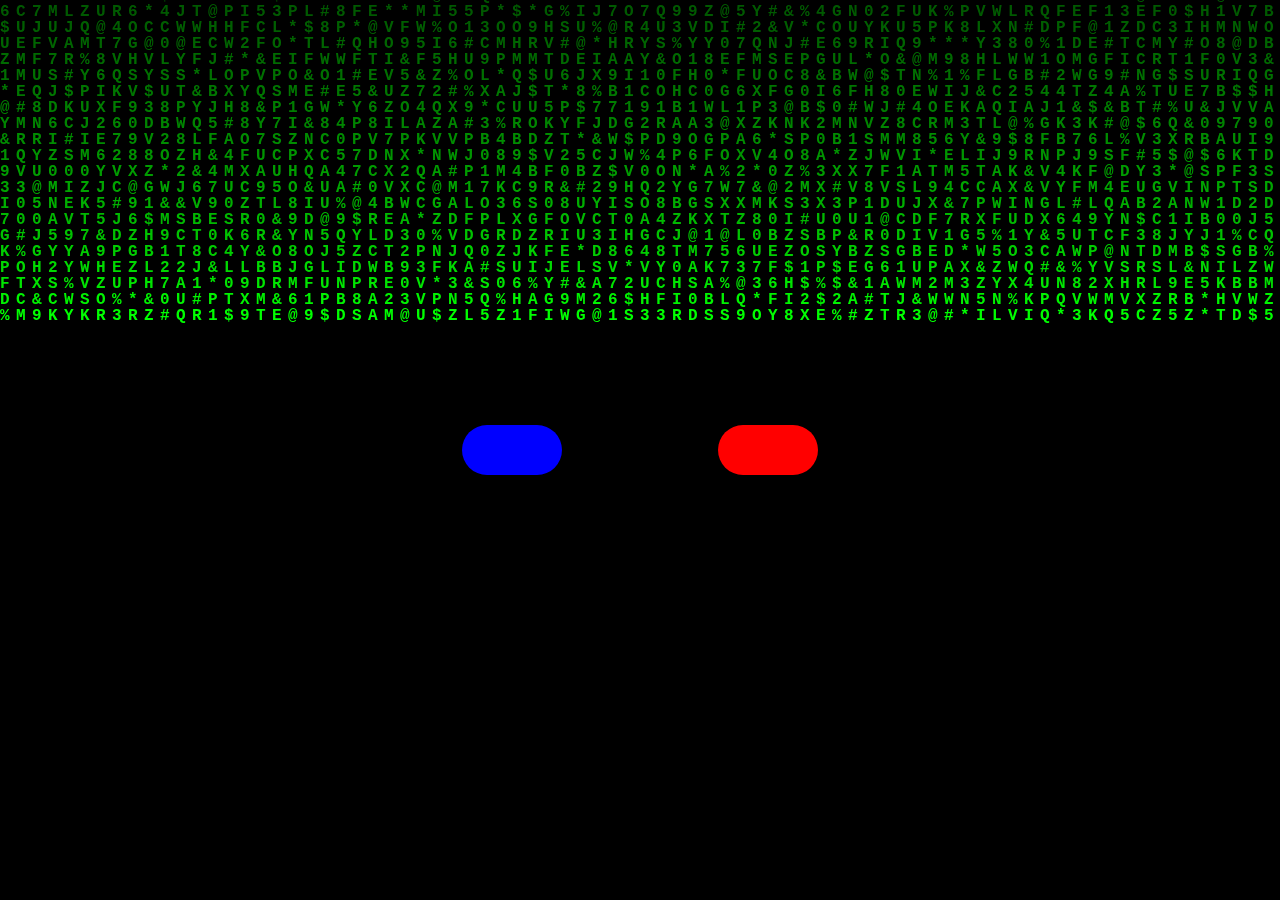
==== index.html @ b884da13 "Matrix Text + Pills" ====
<!DOCTYPE html>
<html lang="en">
<head>
  <title>NEO</title>
  <link rel="stylesheet" href="styles\introPage.css" />
</head>
<body>
  <div class="container">
    <!-- CANVAS FOR FALLING TEXT -->
    <canvas id="matrix"></canvas>
        <!-- BUTTONS FOR PILLS  -->
    <button class="pill blue" onclick="blackOut()"></button>
    <button class="pill red" onclick="goToPortfolio()"></button>
  </div>

  <script src="scripts\introPage.js"></script>
</body>
</html>
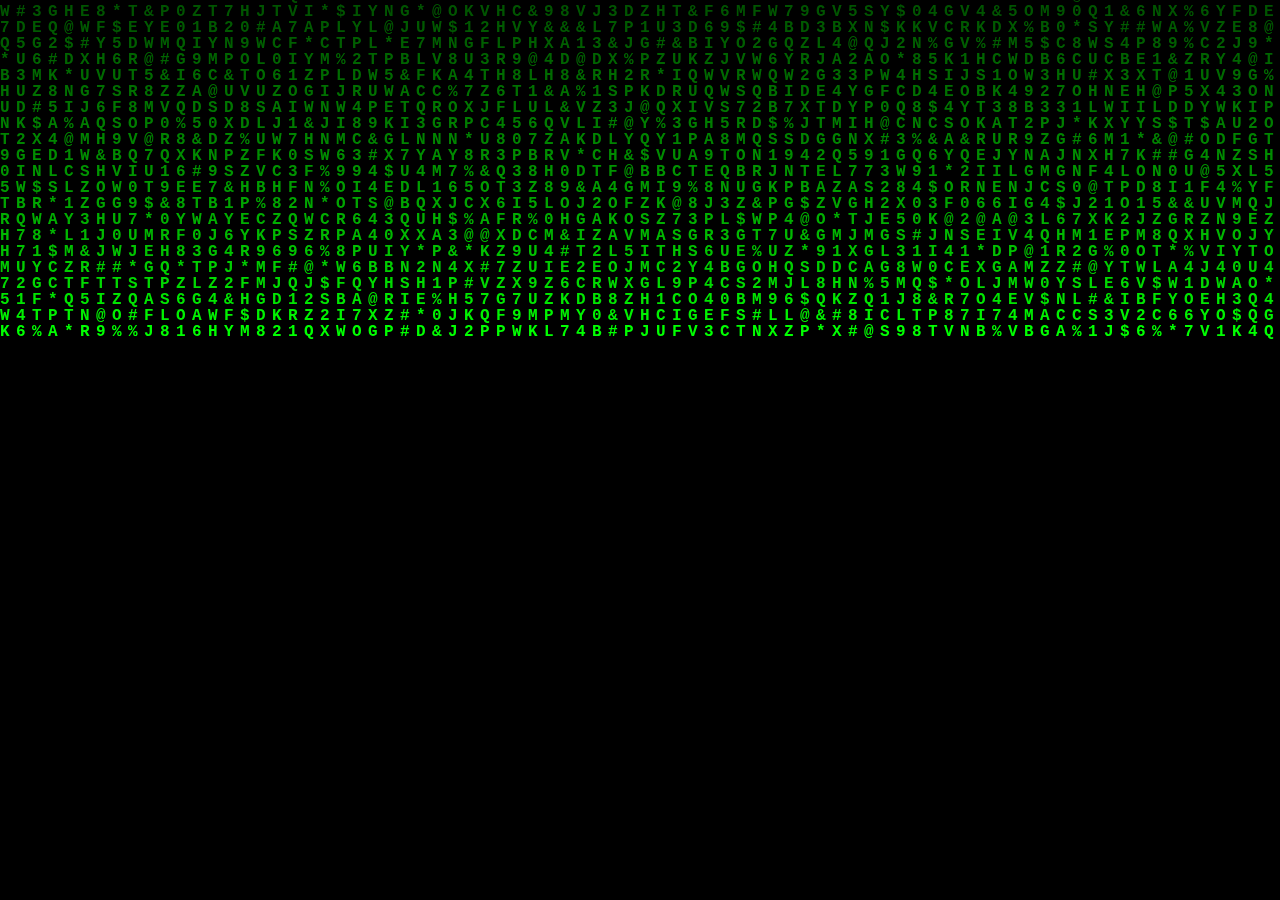
==== commit f1fe2e2c: "Intro Page Complete" ====
--- a/index.html
+++ b/index.html
@@ -1,19 +1,28 @@
 <!DOCTYPE html>
 <html lang="en">
-<head>
-  <title>NEO</title>
-  <link rel="stylesheet" href="styles\introPage.css" />
-</head>
-<body>
-  <div class="container">
-    <!-- CANVAS FOR FALLING TEXT -->
-    <canvas id="matrix"></canvas>
-        <!-- BUTTONS FOR PILLS  -->
-    <button class="pill blue" onclick="blackOut()"></button>
-    <button class="pill red" onclick="goToPortfolio()"></button>
-  </div>
+  <head>
+    <title>NEO</title>
+    <link rel="stylesheet" href="styles\introPage.css" />
+  </head>
+  <body>
+    <div class="container">
+      <!-- CANVAS FOR FALLING TEXT -->
+      <canvas id="matrix"></canvas>
+      <!-- BUTTONS FOR PILLS  -->
+      <div class="pill-container blue" onclick="takeBluePill()">
+        <img src="assets\bluepill.png"/>
+      </div>
 
-  <script src="scripts\introPage.js"></script>
-</body>
+      <div class="pill-container red" onclick="takeRedPill()">
+        <a href="red-pill-page.html"             onclick="takeRedPill()"
+        >
+          <img
+            src="assets\redpill.png"
+          />
+        </a>
+      </div>
+    </div>
+
+    <script src="scripts\introPage.js"></script>
+  </body>
 </html>
-
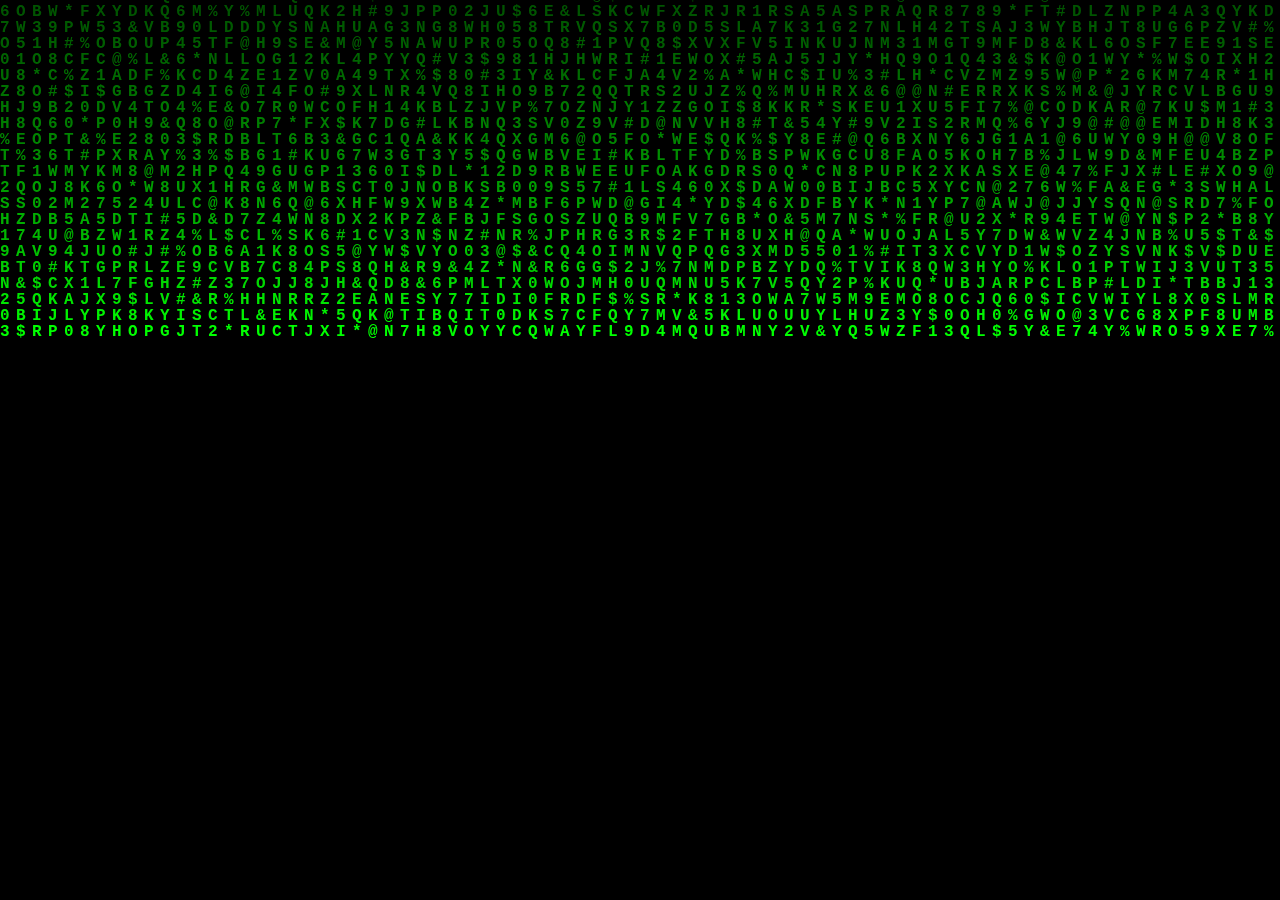
==== commit de17685d: "Intro Page CSS Fixups" ====
--- a/index.html
+++ b/index.html
@@ -8,16 +8,17 @@
     <div class="container">
       <!-- CANVAS FOR FALLING TEXT -->
       <canvas id="matrix"></canvas>
+      <div id="matrix-overlay"></div>
       <!-- BUTTONS FOR PILLS  -->
       <div class="pill-container blue" onclick="takeBluePill()">
-        <img src="assets\bluepill.png"/>
+        <img src="assets\bluepill.png" class="pill-image"/>
       </div>
 
       <div class="pill-container red" onclick="takeRedPill()">
         <a href="red-pill-page.html"             onclick="takeRedPill()"
         >
           <img
-            src="assets\redpill.png"
+            src="assets\redpill.png" class="pill-image"
           />
         </a>
       </div>
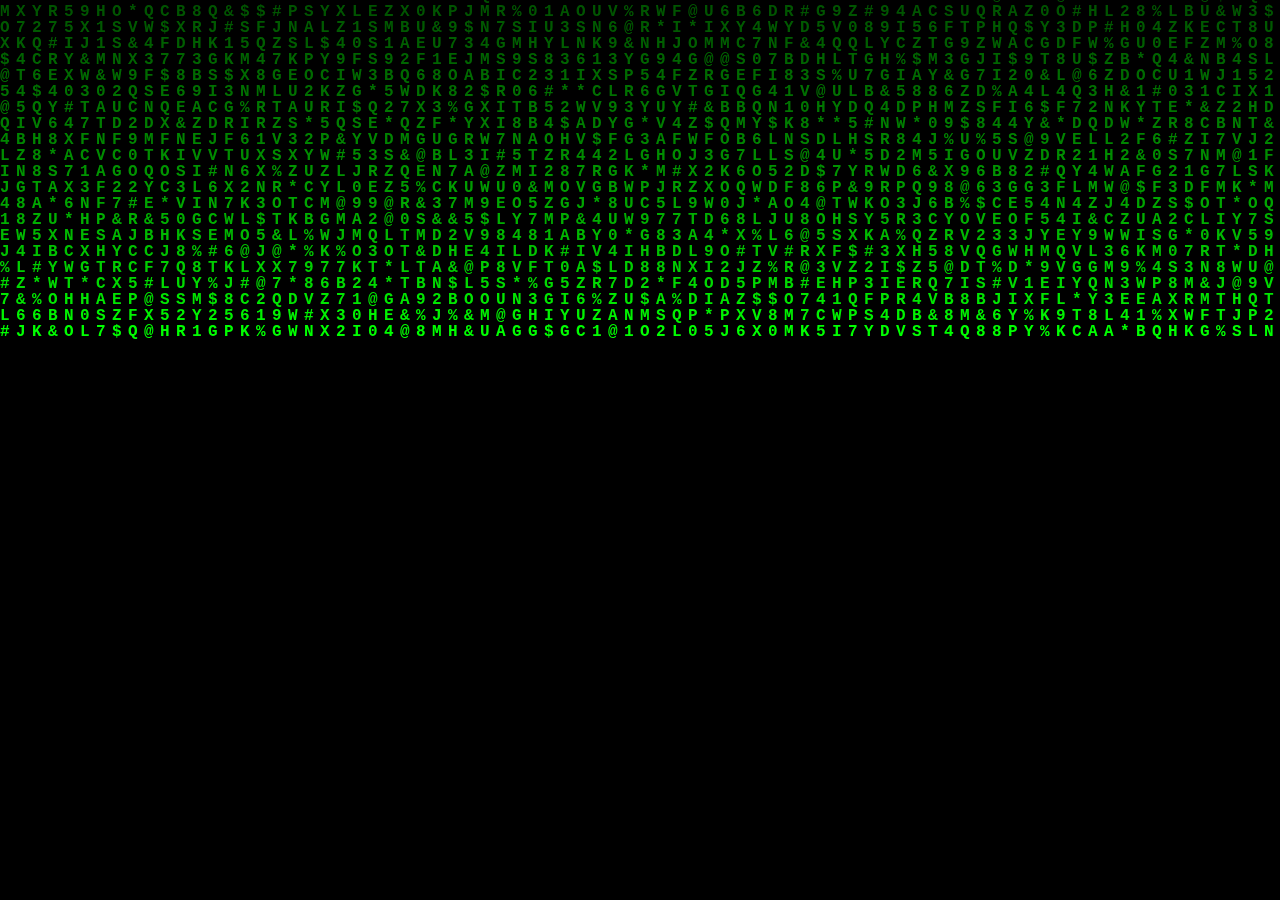
==== commit e069b152: "homepage" ====
--- a/index.html
+++ b/index.html
@@ -11,15 +11,12 @@
       <div id="matrix-overlay"></div>
       <!-- BUTTONS FOR PILLS  -->
       <div class="pill-container blue" onclick="takeBluePill()">
-        <img src="assets\bluepill.png" class="pill-image"/>
+        <img src="assets\bluepill.png" class="pill-image" />
       </div>
 
-      <div class="pill-container red" onclick="takeRedPill()">
-        <a href="red-pill-page.html"             onclick="takeRedPill()"
-        >
-          <img
-            src="assets\redpill.png" class="pill-image"
-          />
+      <div class="pill-container red">
+        <a href="portfolio.html">
+          <img src="assets\redpill.png" class="pill-image" />
         </a>
       </div>
     </div>
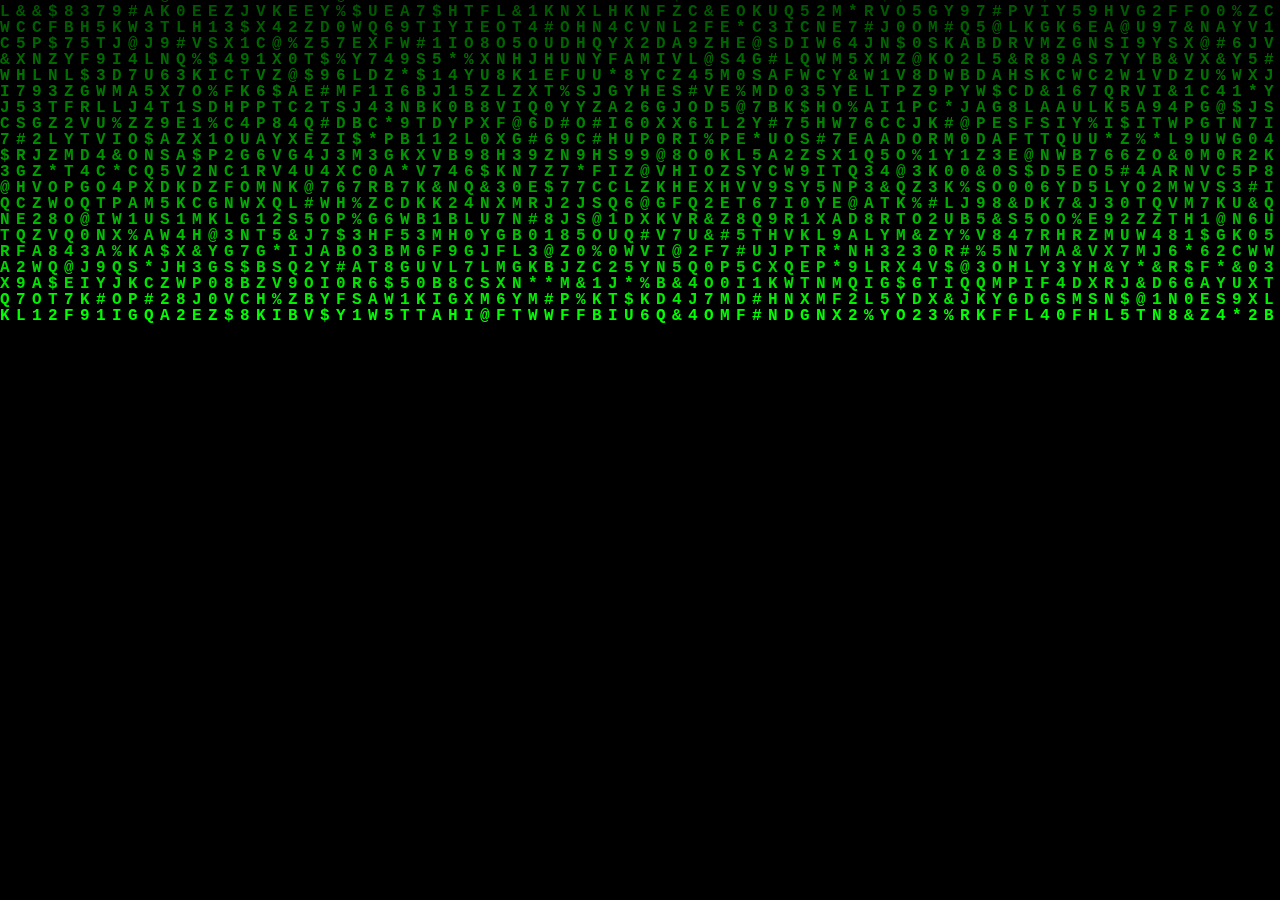
==== commit 19fbef6d: "done" ====
--- a/index.html
+++ b/index.html
@@ -3,6 +3,7 @@
   <head>
     <title>NEO</title>
     <link rel="stylesheet" href="styles\introPage.css" />
+    <link href="https://fonts.googleapis.com/css2?family=Roboto+Mono:wght@400;700&display=swap" rel="stylesheet">
   </head>
   <body>
     <div class="container">
